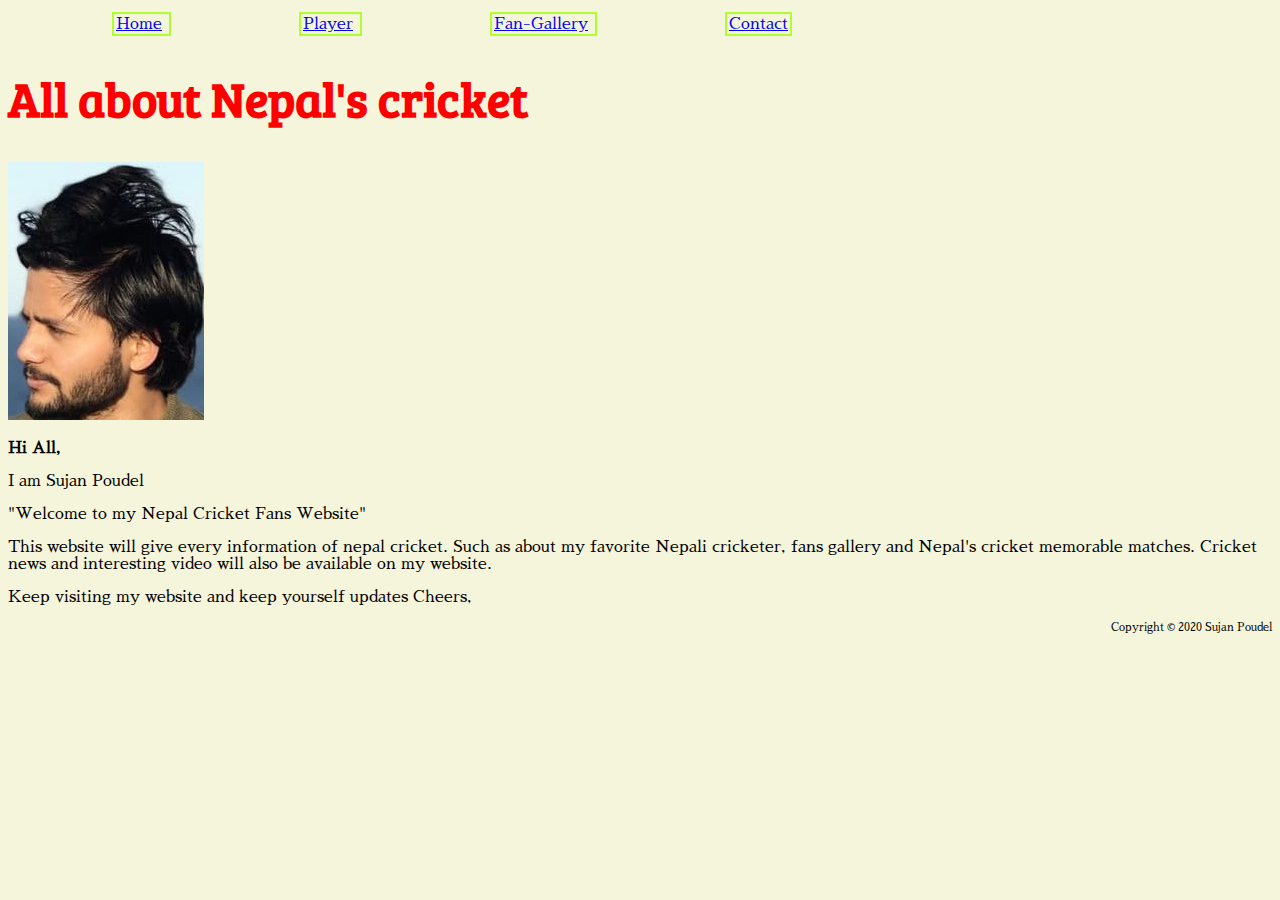
==== index.html @ 67433a6b "Added header and footer in all pages" ====
<!DOCTYPE html>
<html lang="en">

<head>
    <meta charset="utf-8">
    <title>Document</title>
    <link rel="stylesheet" href="stylesheet.css">
</head>

<body>
<header>    
    <nav>
        <ul>
            <li>
                <a href="index.html">Home</a>
            </li>
            <li>
                <a href="player.html">Player</a>
            </li>
            <li>
                <a href="fan-gallery.html">Fan-Gallery</a>
            </li>
            <li>
                <a href="contact.html">Contact</a>
            </li>
         </ul>
     </nav>
</header>

<main>
    <h1>All about Nepal's cricket</h1>
    <img src="Images/Bondi.jpg" alt="Picture of Sujan">
    

    <p id="first"> Hi All,</p>

    <p>I am Sujan Poudel</p>
    
    <p>"Welcome to my Nepal Cricket Fans Website"</p>

    <p>This website will give every information of nepal cricket. Such as about my favorite Nepali cricketer,
        fans gallery and Nepal's cricket memorable matches. Cricket news and interesting video will also be available
        on my website.</p>

    <p>Keep visiting my website and keep yourself updates
        Cheers,</p>
</main>
<footer>
    Copyright &copy; 2020 Sujan Poudel
</footer>  


</body>

</html>
---- stylesheet.css ----
@import url('https://fonts.googleapis.com/css2?family=Bree+Serif&family=Sawarabi+Mincho&display=swap');

header>nav>ul>li {
    display: inline;
    border: 2px solid greenyellow;
    margin: 4em;
    padding: 2px;
}

footer {
    text-align: right;
    font-size: 66%;
}
h1 {color: red;
    font-family: 'Bree Serif', serif;
    font-size: xxx-large;
}

body {background-color: beige;
    font-family: 'Sawarabi Mincho', sans-serif;
}

#first {font-weight: bold;}

li {
    list-style-type: square;
}
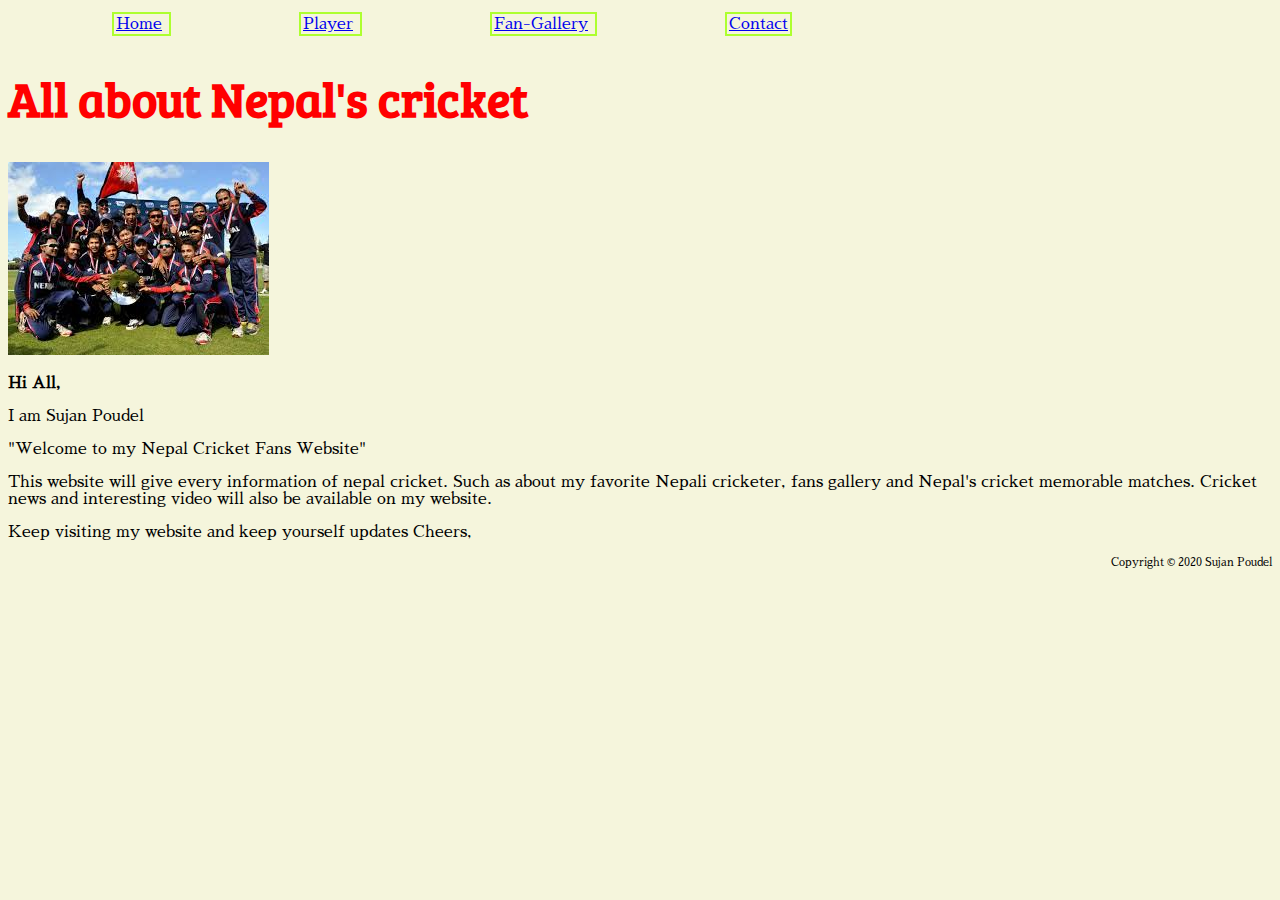
==== commit a4f06036: "Changed photo in index page" ====
--- a/index.html
+++ b/index.html
@@ -29,14 +29,15 @@
 
 <main>
     <h1>All about Nepal's cricket</h1>
-    <img src="Images/Bondi.jpg" alt="Picture of Sujan">
-    
+    <img src="Images/Cricket-Nepal.jpg" alt="Picture of cricNepal">
+   
 
     <p id="first"> Hi All,</p>
 
     <p>I am Sujan Poudel</p>
     
     <p>"Welcome to my Nepal Cricket Fans Website"</p>
+     
 
     <p>This website will give every information of nepal cricket. Such as about my favorite Nepali cricketer,
         fans gallery and Nepal's cricket memorable matches. Cricket news and interesting video will also be available
--- a/stylesheet.css
+++ b/stylesheet.css
@@ -1,19 +1,27 @@
 @import url('https://fonts.googleapis.com/css2?family=Bree+Serif&family=Sawarabi+Mincho&display=swap');
+
+
 
 header>nav>ul>li {
     display: inline;
     border: 2px solid greenyellow;
     margin: 4em;
     padding: 2px;
+
 }
 
 footer {
     text-align: right;
     font-size: 66%;
 }
-h1 {color: red;
+
+
+
+h1 {color: red;  
     font-family: 'Bree Serif', serif;
-    font-size: xxx-large;
+    font-size: 300%;
+    
+
 }
 
 body {background-color: beige;
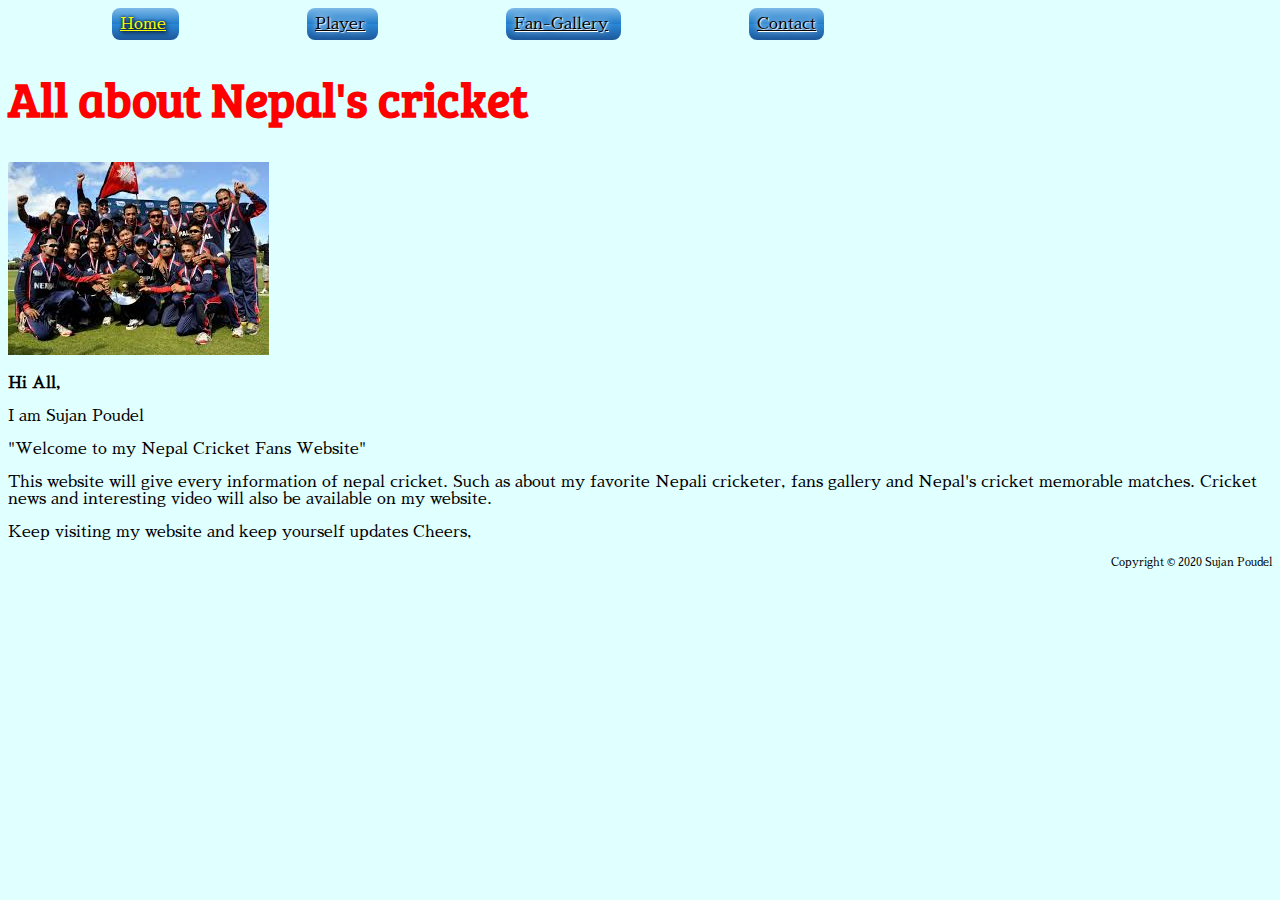
==== commit 73536a11: "Styled all the heading buttons" ====
--- a/index.html
+++ b/index.html
@@ -12,7 +12,7 @@
     <nav>
         <ul>
             <li>
-                <a href="index.html">Home</a>
+                <a href="index.html" class="current-page">Home</a>
             </li>
             <li>
                 <a href="player.html">Player</a>
--- a/stylesheet.css
+++ b/stylesheet.css
@@ -4,12 +4,32 @@
 
 header>nav>ul>li {
     display: inline;
-    border: 2px solid greenyellow;
+    border-radius: 1ex;
+    background: linear-gradient(to top, #1e5799 0%, #2989d8 50%, #207cca 51%, #7db9e8 100%); 
     margin: 4em;
-    padding: 2px;
+    padding: 8px;
 
 }
 
+header>nav a {
+    text-shadow: white 1px 1px 1px, white 0px 0px 6px;
+    color: black;
+}
+ 
+header>nav a:hover {
+    color: lightyellow;
+    text-shadow: black 0px 0px 3px, black 2px 2px 4px;
+}
+
+
+header>nav a:hover, .current-page {
+    color: lightyellow;
+    text-shadow: black 0px 0px 3px, black 2px 2px 4px;
+}
+
+  .current-page {
+    color: yellow ;
+}
 footer {
     text-align: right;
     font-size: 66%;
@@ -24,7 +44,29 @@
 
 }
 
-body {background-color: beige;
+
+label {
+       display: block;
+}
+
+       textarea, input[type=text], input [type=email]
+{
+        display: block;
+        width: 400px;
+        
+    }
+   
+    
+   
+
+    
+    
+
+       
+      
+
+
+body {background-color: lightcyan;
     font-family: 'Sawarabi Mincho', sans-serif;
 }
 
@@ -32,4 +74,7 @@
 
 li {
     list-style-type: square;
+    
+ 
+
 }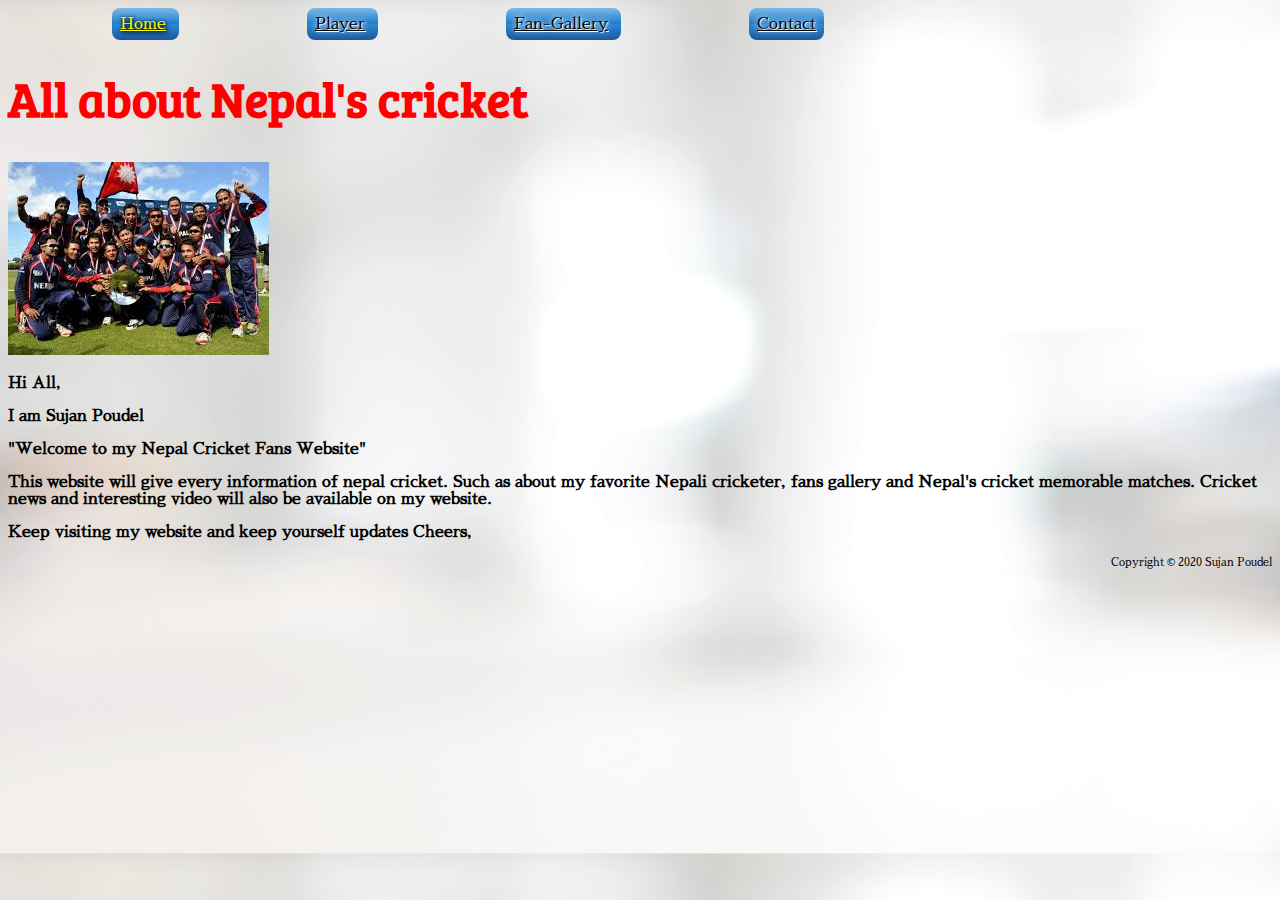
==== commit 70591480: "Put my cover image and make it cover size" ====
--- a/index.html
+++ b/index.html
@@ -32,7 +32,7 @@
     <img src="Images/Cricket-Nepal.jpg" alt="Picture of cricNepal">
    
 
-    <p id="first"> Hi All,</p>
+    <p> Hi All,</p>
 
     <p>I am Sujan Poudel</p>
     
--- a/stylesheet.css
+++ b/stylesheet.css
@@ -1,4 +1,12 @@
 @import url('https://fonts.googleapis.com/css2?family=Bree+Serif&family=Sawarabi+Mincho&display=swap');
+
+
+body {
+    background-color: black;
+    background-image: url(Images/background.jpg);
+    background-size: cover;
+    font-family: 'Sawarabi Mincho', sans-serif;
+}
 
 
 
@@ -40,19 +48,25 @@
 h1 {color: red;  
     font-family: 'Bree Serif', serif;
     font-size: 300%;
+}
+main {font-weight: bold;}
+
+
     
 
-}
+
 
 
 label {
        display: block;
+       
 }
 
        textarea, input[type=text], input [type=email]
 {
         display: block;
         width: 400px;
+        
         
     }
    
@@ -66,11 +80,11 @@
       
 
 
-body {background-color: lightcyan;
-    font-family: 'Sawarabi Mincho', sans-serif;
-}
 
-#first {font-weight: bold;}
+
+#first {font-weight: bold;
+         color: red;  }
+
 
 li {
     list-style-type: square;
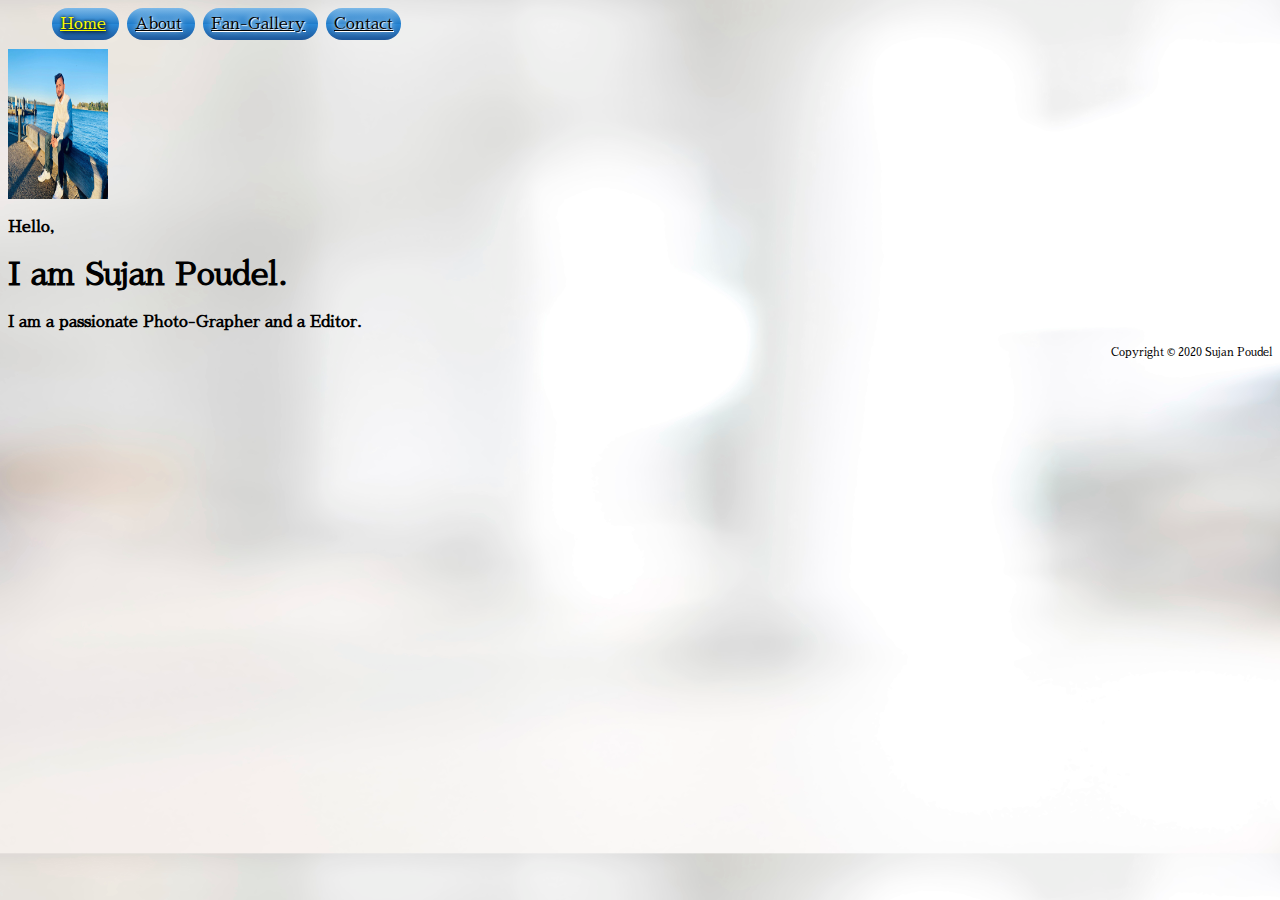
==== commit 60ff462f: "Changed player page to about.html page." ====
--- a/index.html
+++ b/index.html
@@ -3,52 +3,43 @@
 
 <head>
     <meta charset="utf-8">
-    <title>Document</title>
+    <title> Sujan Poudel </title>
     <link rel="stylesheet" href="stylesheet.css">
 </head>
 
 <body>
-<header>    
-    <nav>
-        <ul>
-            <li>
-                <a href="index.html" class="current-page">Home</a>
-            </li>
-            <li>
-                <a href="player.html">Player</a>
-            </li>
-            <li>
-                <a href="fan-gallery.html">Fan-Gallery</a>
-            </li>
-            <li>
-                <a href="contact.html">Contact</a>
-            </li>
-         </ul>
-     </nav>
-</header>
+    <header>
+        <nav>
+            <ul>
+                <li>
+                    <a href="index.html" class="current-page">Home</a>
+                </li>
+                <li>
+                    <a href="About.html">About</a>
+                </li>
+                <li>
+                    <a href="fan-gallery.html">Fan-Gallery</a>
+                </li>
+                <li>
+                    <a href="contact.html">Contact</a>
+                </li>
+            </ul>
+        </nav>
+    </header>
+    <img src="Images/Me.jpg" alt="Image" height="150" width="100">
 
-<main>
-    <h1>All about Nepal's cricket</h1>
-    <img src="Images/Cricket-Nepal.jpg" alt="Picture of cricNepal">
-   
+    <main>
+        <p>Hello,</p>
 
-    <p> Hi All,</p>
+         <h1>I am Sujan Poudel.</h1>
 
-    <p>I am Sujan Poudel</p>
-    
-    <p>"Welcome to my Nepal Cricket Fans Website"</p>
-     
-
-    <p>This website will give every information of nepal cricket. Such as about my favorite Nepali cricketer,
-        fans gallery and Nepal's cricket memorable matches. Cricket news and interesting video will also be available
-        on my website.</p>
-
-    <p>Keep visiting my website and keep yourself updates
-        Cheers,</p>
-</main>
-<footer>
-    Copyright &copy; 2020 Sujan Poudel
-</footer>  
+        <p>I am a passionate Photo-Grapher and a Editor.</p>
+        
+        
+    </main>
+    <footer>
+        Copyright &copy; 2020 Sujan Poudel
+    </footer>
 
 
 </body>
--- a/stylesheet.css
+++ b/stylesheet.css
@@ -5,17 +5,21 @@
     background-color: black;
     background-image: url(Images/background.jpg);
     background-size: cover;
-    font-family: 'Sawarabi Mincho', sans-serif;
+   font-family: 'Sawarabi Mincho', sans-serif;
+   
 }
 
 
 
 header>nav>ul>li {
-    display: inline;
-    border-radius: 1ex;
+    display: inline; 
+    border-radius: 2ex;
     background: linear-gradient(to top, #1e5799 0%, #2989d8 50%, #207cca 51%, #7db9e8 100%); 
-    margin: 4em;
+    margin: 4px;
     padding: 8px;
+
+
+    
 
 }
 
@@ -43,13 +47,12 @@
     font-size: 66%;
 }
 
+main {
+    font-weight: bold;
+    image-rendering: auto;
 
+}
 
-h1 {color: red;  
-    font-family: 'Bree Serif', serif;
-    font-size: 300%;
-}
-main {font-weight: bold;}
 
 
     
@@ -69,6 +72,7 @@
         
         
     }
+    
    
     
    
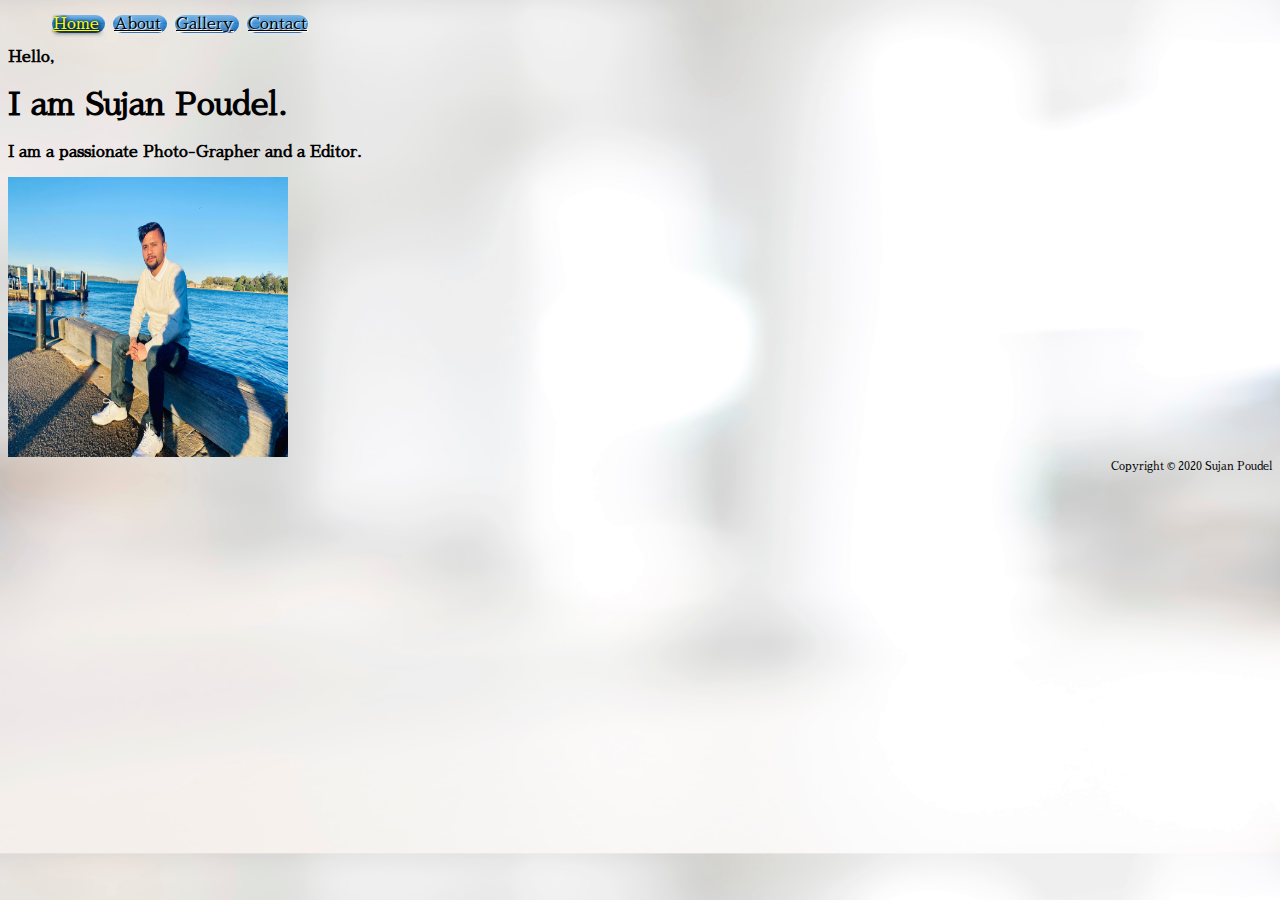
==== commit 9fb5b76f: "Changed Fan gallery  to gallery page and player page to about page" ====
--- a/index.html
+++ b/index.html
@@ -4,6 +4,7 @@
 <head>
     <meta charset="utf-8">
     <title> Sujan Poudel </title>
+    <meta name="viewport" content="width=device-width, initial-scale=1.0">
     <link rel="stylesheet" href="stylesheet.css">
 </head>
 
@@ -18,7 +19,7 @@
                     <a href="About.html">About</a>
                 </li>
                 <li>
-                    <a href="fan-gallery.html">Fan-Gallery</a>
+                    <a href="Gallery.html">Gallery</a>
                 </li>
                 <li>
                     <a href="contact.html">Contact</a>
@@ -26,7 +27,7 @@
             </ul>
         </nav>
     </header>
-    <img src="Images/Me.jpg" alt="Image" height="150" width="100">
+    
 
     <main>
         <p>Hello,</p>
@@ -34,6 +35,9 @@
          <h1>I am Sujan Poudel.</h1>
 
         <p>I am a passionate Photo-Grapher and a Editor.</p>
+        <img src="Images/Me.jpg" alt="Images" height="280" width="280">
+        
+
         
         
     </main>
--- a/stylesheet.css
+++ b/stylesheet.css
@@ -16,7 +16,7 @@
     border-radius: 2ex;
     background: linear-gradient(to top, #1e5799 0%, #2989d8 50%, #207cca 51%, #7db9e8 100%); 
     margin: 4px;
-    padding: 8px;
+    padding: 1px;
 
 
     
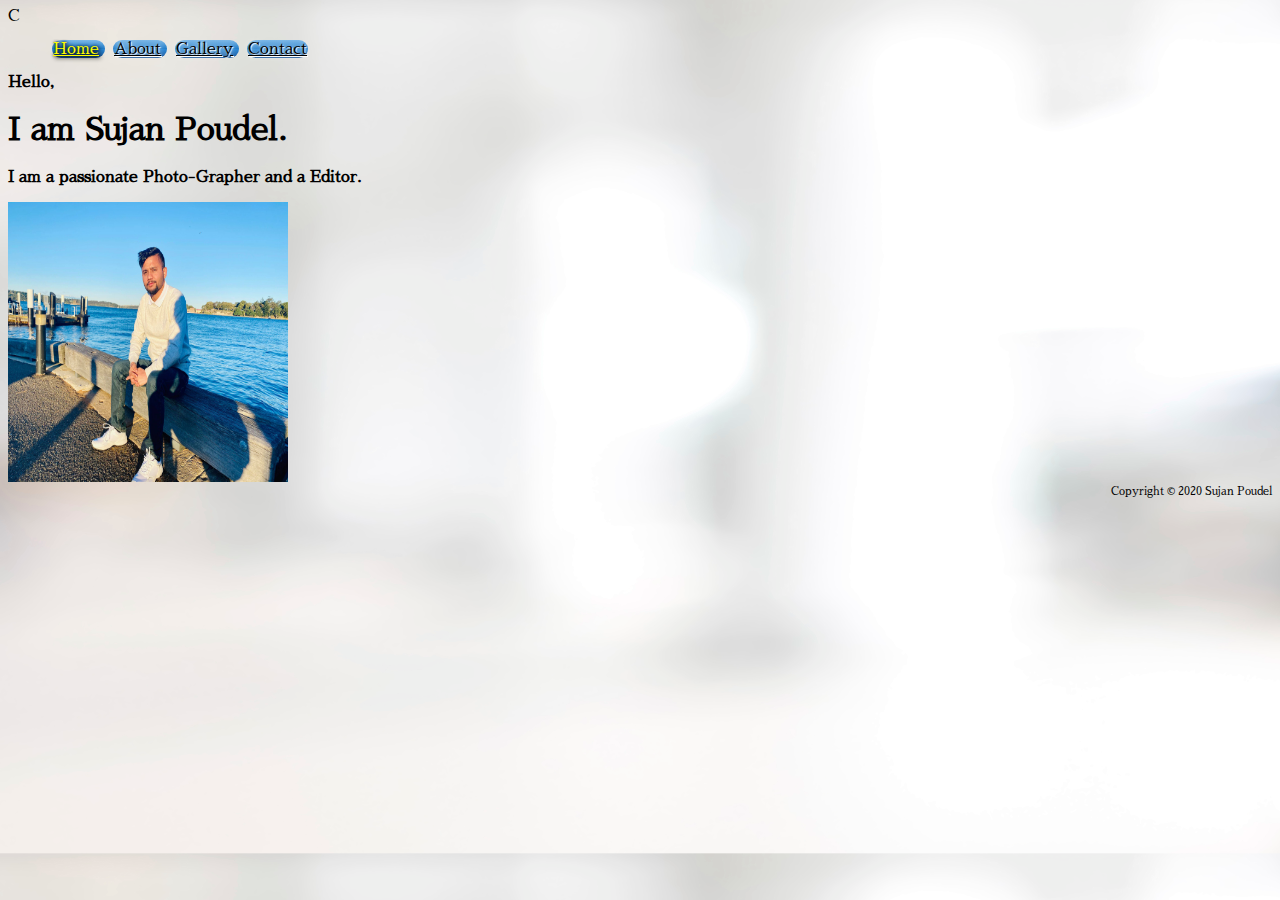
==== commit 2b6f25c9: "Added view port code in all html pages" ====
--- a/index.html
+++ b/index.html
@@ -4,7 +4,7 @@
 <head>
     <meta charset="utf-8">
     <title> Sujan Poudel </title>
-    <meta name="viewport" content="width=device-width, initial-scale=1.0">
+    <meta name="viewport" content="width=device-width, initial-scale=1.0"> C
     <link rel="stylesheet" href="stylesheet.css">
 </head>
 
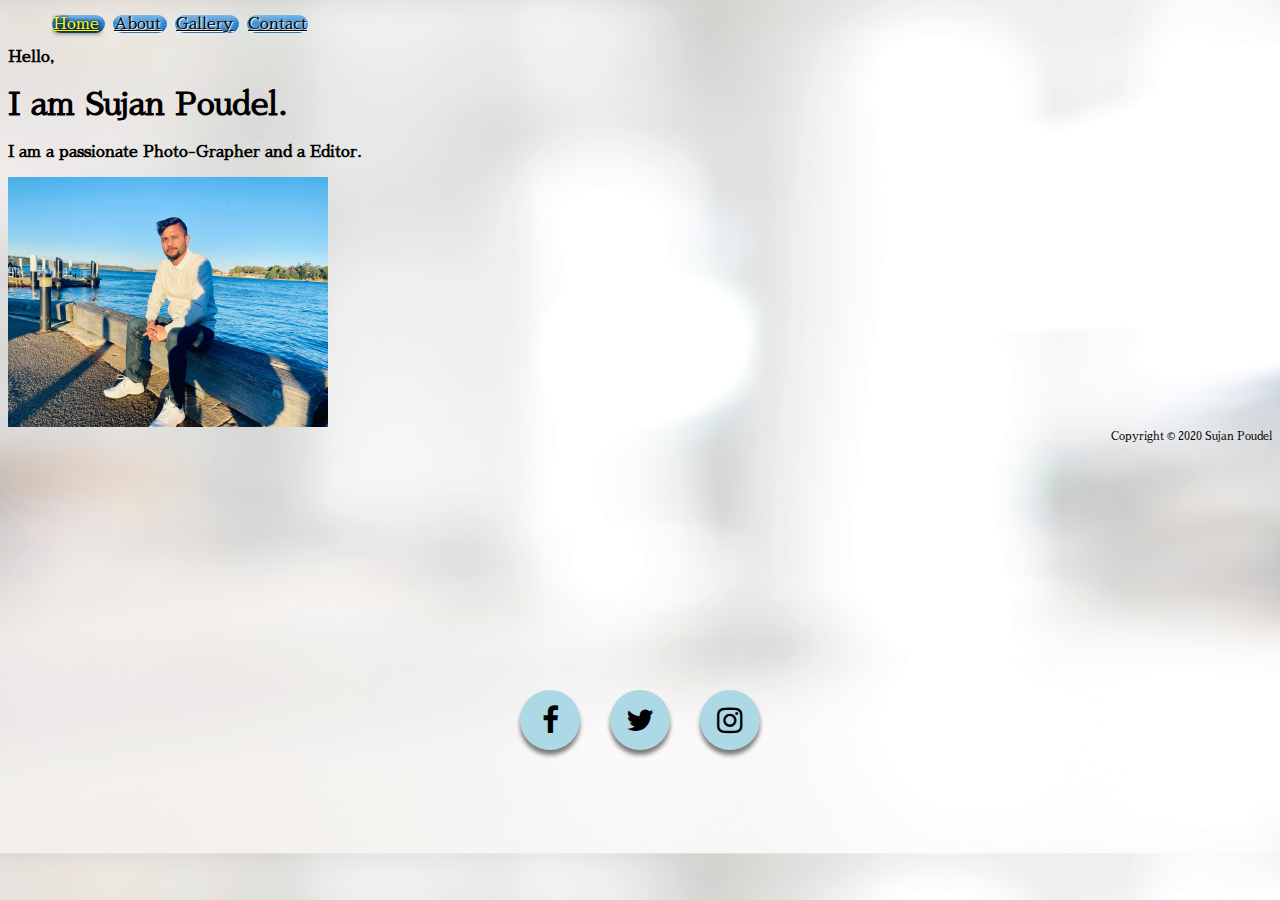
==== commit de93d282: "changes made in contact page" ====
--- a/index.html
+++ b/index.html
@@ -4,8 +4,9 @@
 <head>
     <meta charset="utf-8">
     <title> Sujan Poudel </title>
-    <meta name="viewport" content="width=device-width, initial-scale=1.0"> C
+    <meta name="viewport" content="width=device-width, initial-scale=1.0"> 
     <link rel="stylesheet" href="stylesheet.css">
+    <link href="https://stackpath.bootstrapcdn.com/font-awesome/4.7.0/css/font-awesome.min.css" rel="stylesheet">
 </head>
 
 <body>
@@ -35,12 +36,24 @@
          <h1>I am Sujan Poudel.</h1>
 
         <p>I am a passionate Photo-Grapher and a Editor.</p>
-        <img src="Images/Me.jpg" alt="Images" height="280" width="280">
+        <img src="Images/Me.jpg" alt="Images" height="250" width="320">
         
 
         
         
     </main>
+
+    <div class="social-menu">
+        <ul> 
+
+            <li><a href="https://www.facebook.com/" target="blank"><i class="fa fa-facebook"></i></a></li>
+            <li><a href="https://mobile.twitter.com/login" target="blank"><i class="fa fa-twitter"></i></a></li>
+            <li><a href="https://www.instagram.com/p/CFl_yRontFp/?igshid=yofe786w9yl8&fbclid=IwAR2xEx6ydyHdQ0bjQMGmggR12_er2OkZ6hz5QOZjID0f8GlLDjEXMkv2BvY" target="blank"><i class="fa fa-instagram"></i></a></li>
+            
+
+        </ul>
+    </div>
+
     <footer>
         Copyright &copy; 2020 Sujan Poudel
     </footer>
--- a/stylesheet.css
+++ b/stylesheet.css
@@ -72,10 +72,54 @@
         
         
     }
-    
-   
-    
-   
+     .social-menu ul {
+         position: absolute;
+         top: 80%;
+         left: 50%;
+         padding: 0;
+         margin: 0;
+         transform: translate(-50%, -50%);
+         display: flex;
+     }
+
+
+    .social-menu ul li {
+        list-style: none;
+        margin: 0 15px;
+
+}
+.social-menu ul li .fa {
+    font-size: 30px;
+    line-height: 60px;
+    color: #000000;
+}
+ .social-menu ul li a {
+     position: relative;
+     display: block;
+     width: 60px;
+     height: 60px;
+     border-radius: 50%;
+     background-color: lightblue;
+     text-align: center;
+     transition: .6%;
+     box-shadow: 0 5px 4px rgba(0,0,0,.5);
+ }  
+ .social-menu ul li .fa:hover {
+     color: lightblue;
+ } 
+   .social-menu ul li a:hover {
+       transform: translate(0, -10px);
+
+   }
+    .social-menu ul li:nth-child(1) a:hover {
+        background-color: #3b5999;
+    }
+    .social-menu ul li:nth-child(2) a:hover {
+        background-color: #55acee;
+    }
+    .social-menu ul li:nth-child(3) a:hover {
+        background-color: #e4405f;
+    }
 
     
     
